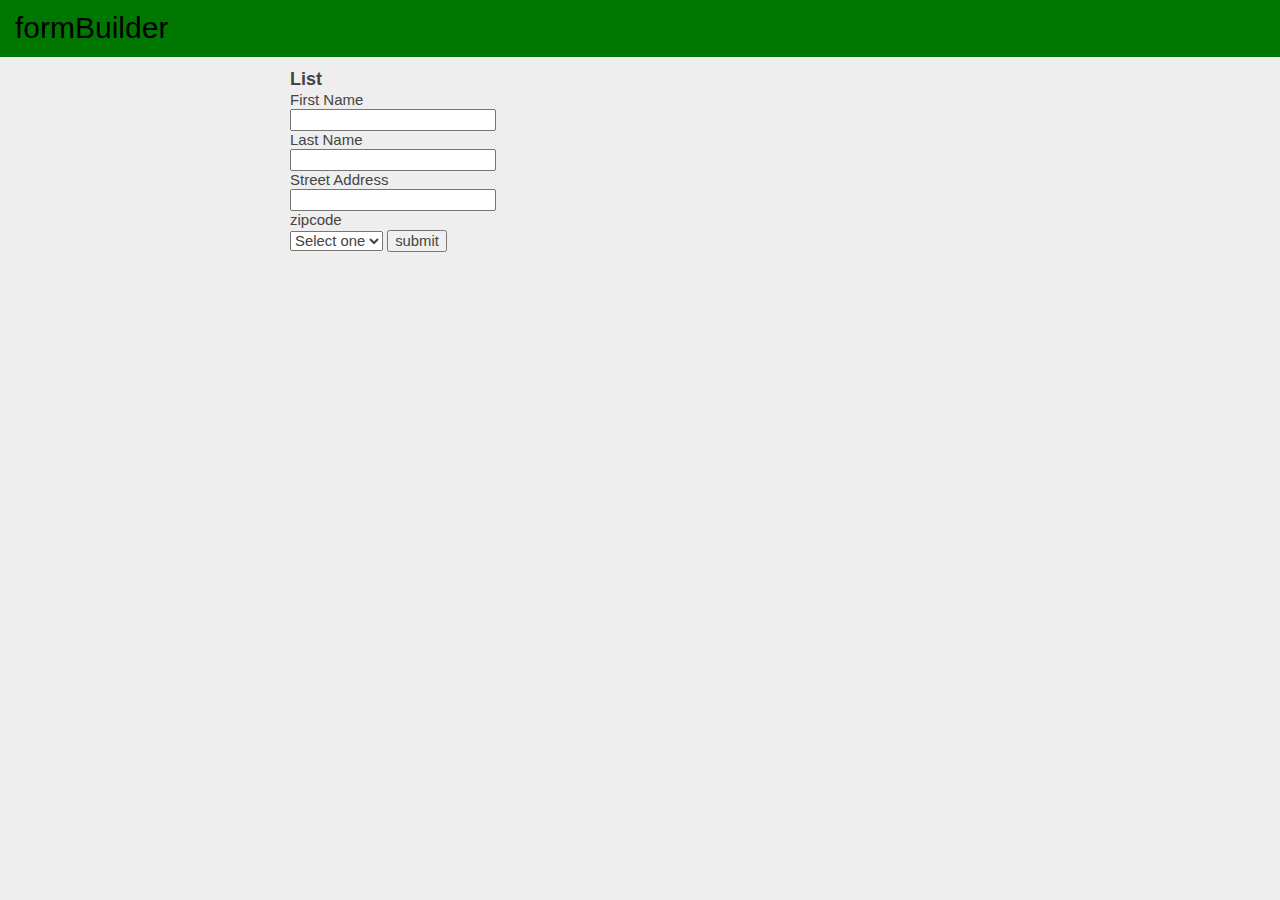
==== index.html @ 93a8fed0 "init" ====
<!doctype html> 
<html lang="en"> 
  <head> 
    <meta charset="utf-8"> 
    <title>basic template</title> 
    <link rel="stylesheet" href="www/css/base.css"> 
    <link rel="stylesheet" href="www/css/style.css"> 
    <link rel="shortcut icon" href="/www/images/favicon.ico"> 
    <script src="www/js/json2.js"></script> 
    <script src="www/js/jquery.js"></script> 
    <script src="www/js/script.js"></script>
  </head> 
  <body>  
    <div id="header">
      <h1>formBuilder</h1></div> 
    <div id="container">  
      <h2>List</h2>  
      <form>  
        <label for="firstname">First Name</label> 
        <input type="text" name="firstname">  
        <label for="lastname">Last Name</label> 
        <input type="text" name="lastname">  
        <label for="street_address">Street Address</label> 
        <input type="text" name="street_address">  
        <label for="zipcode">zipcode</label> 
        <select name="zipcode"> 
          <option value="">Select one</option>  
          <option value="one">One</option>  
          <option value="two">Two</option>  
          <option value="three">Three</option> 
        </select>  
        <input type="submit" value="submit">
      </form> 
    </div>
  </body>
</html>
---- www/css/base.css ----
html, body, div, span, object, iframe,
h1, h2, h3, h4, h5, h6, p, blockquote, pre,
abbr, address, cite, code,
del, dfn, em, img, ins, kbd, q, samp,
small, strong, sub, sup, var,
b, i, dl, dt, dd, ul,
fieldset, form, label, legend,
table, caption, tbody, tfoot, thead, tr, th, td,
time, mark, audio, video {
	list-style: none;
	margin:0;
	padding:0;
	border:0;
	outline:0;
	font-size:100%;
	vertical-align:baseline;
	background:transparent;
}                  

a { margin:0; padding:0; font-size:100%; vertical-align:baseline; background:transparent; }

/* END RESET CSS */

body { font:13px sans-serif; *font-size:small; *font:x-small; line-height:1.22; }
table { font-size:inherit; font:100%; }
select, input, textarea { font:99% sans-serif; }

/* minimal base styles */

/* #444 looks better than black: twitter.com/H_FJ/statuses/11800719859 */ 
body, select, input, textarea { color:#444; }
h1,h2,h3,h4,h5,h6 { margin: 0; font-weight: bold;}
h1 { font-size: 20px; }
h2 { font-size: 18px; }
h3 { font-size: 14px; }
h4 { font-size: 12px; }
h5 { font-size: 10px; }
h6 { font-size: 8px; }

a, a:active, a:visited { color:#607890; text-decoration: none;}
a:hover { color:#036; }

/* align checkboxes, radios, text inputs with their label
   by: Thierry Koblentz tjkdesign.com/ez-css/css/base.css  */
input[type="radio"] { vertical-align: text-bottom; }
input[type="checkbox"] { vertical-align: bottom; *vertical-align: baseline; }

/* always force a scrollbar in non-IE */
html { overflow-y: scroll; }

.hide,.tempHide { display:none; } 
.show { display:block;}
.clear { clear: both; }
---- www/css/style.css ----
body {
	background-color: #eee;
	font-family: 'Cantarell', arial, serif;
	font-size: 15px;
}

p {
	margin: 10px 0;
}


div#container {
	margin: 0px auto;
	width: 700px;
}

h1, h2, h3, h4 {
	font-family: 'Neuton', arial, serif;
}

h3.msg {
	color: #900;
	margin: 10px 0 0 0;
}

div#header {
	background-color: #fc0;
	background-color: #cf0;
	background-color: #070;
	color: #000;
	font-size: 11px;
	padding: 10px 15px;
	margin-bottom: 12px;
}

div#header h1 {
	font-size: 30px;
	font-weight: normal;
}

div#header h1 a {
	color: #4e2e28;
}

label {
	display: block;
}

a.delete {
	color:#c00;
}

div#main {
	margin 0;
	background-color: #fff;
	padding: 15px;
}


input.delete {
	float: right;
	margin-right: 0px;
}

input.delete:hover {
	background-color: #c00;
	color: #fff;
}

div.controls {
	float: right;
	margin: 6px 0;
}
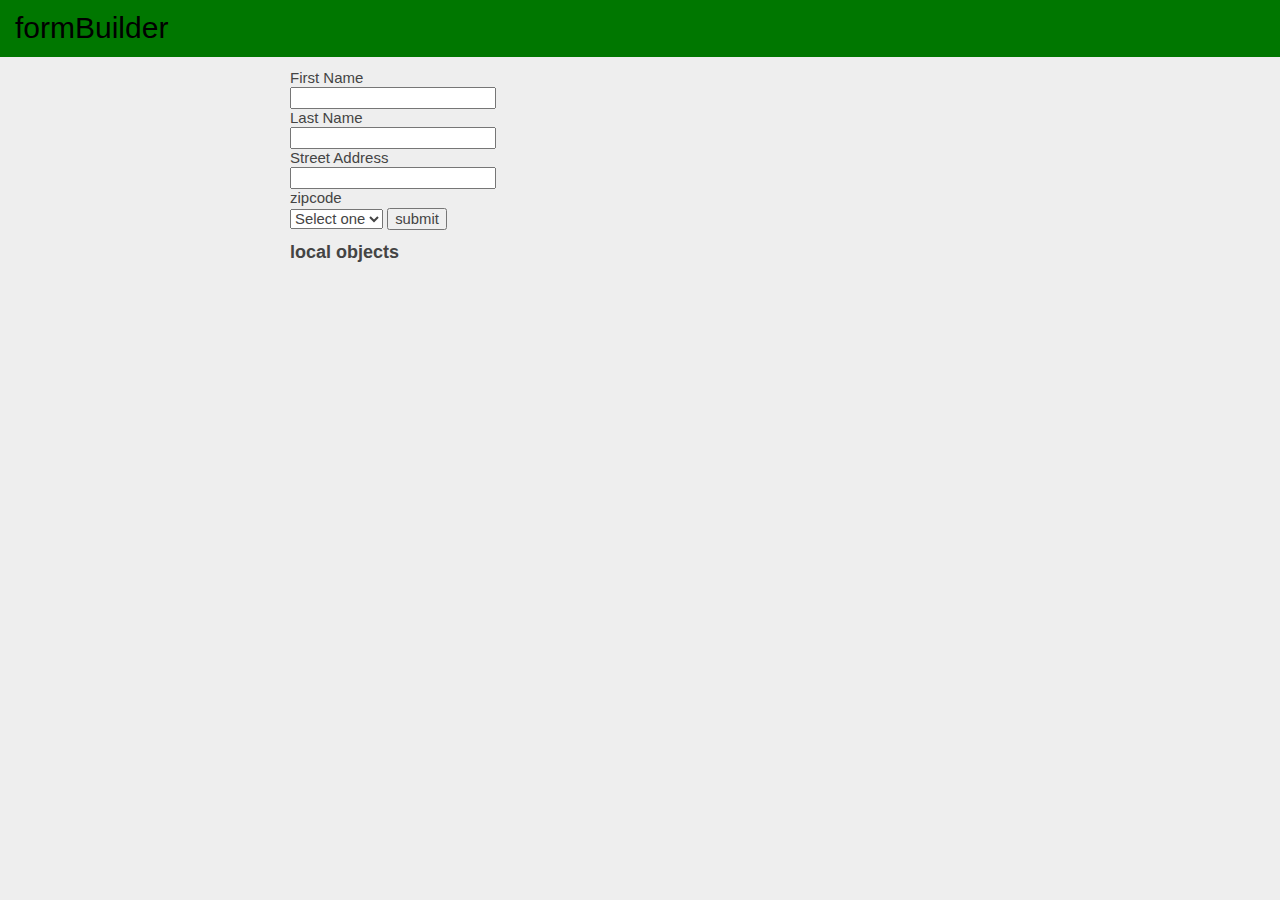
==== commit 0f9e45e8: "work" ====
--- a/index.html
+++ b/index.html
@@ -6,15 +6,19 @@
     <link rel="stylesheet" href="www/css/base.css"> 
     <link rel="stylesheet" href="www/css/style.css"> 
     <link rel="shortcut icon" href="/www/images/favicon.ico"> 
-    <script src="www/js/json2.js"></script> 
     <script src="www/js/jquery.js"></script> 
+    <script src="www/js/jquery.tmpl.js"></script> 
     <script src="www/js/script.js"></script>
   </head> 
-  <body>  
+  <body> 
+    <script id="objectTemplate" type="text/x-jquery-tmpl">      
+      <li>
+      <a href="${key}">${key}</a>
+      </li>
+    </script>   
     <div id="header">
       <h1>formBuilder</h1></div> 
     <div id="container">  
-      <h2>List</h2>  
       <form>  
         <label for="firstname">First Name</label> 
         <input type="text" name="firstname">  
@@ -30,7 +34,10 @@
           <option value="three">Three</option> 
         </select>  
         <input type="submit" value="submit">
-      </form> 
+      </form>        
+      <h2>local objects</h2>       
+      <ul id="localObjs">      
+      </ul>
     </div>
   </body>
 </html>
--- a/www/css/style.css
+++ b/www/css/style.css
@@ -16,6 +16,10 @@
 
 h1, h2, h3, h4 {
 	font-family: 'Neuton', arial, serif;
+}
+
+h2 {
+  margin: 12px 0;
 }
 
 h3.msg {
@@ -49,7 +53,6 @@
 a.delete {
 	color:#c00;
 }
-
 div#main {
 	margin 0;
 	background-color: #fff;
@@ -72,3 +75,11 @@
 	margin: 6px 0;
 }
 
+ul#localObjs {
+  margin: 20px 0;
+}
+
+ul li {
+  margin: 6px 6px;
+}
+
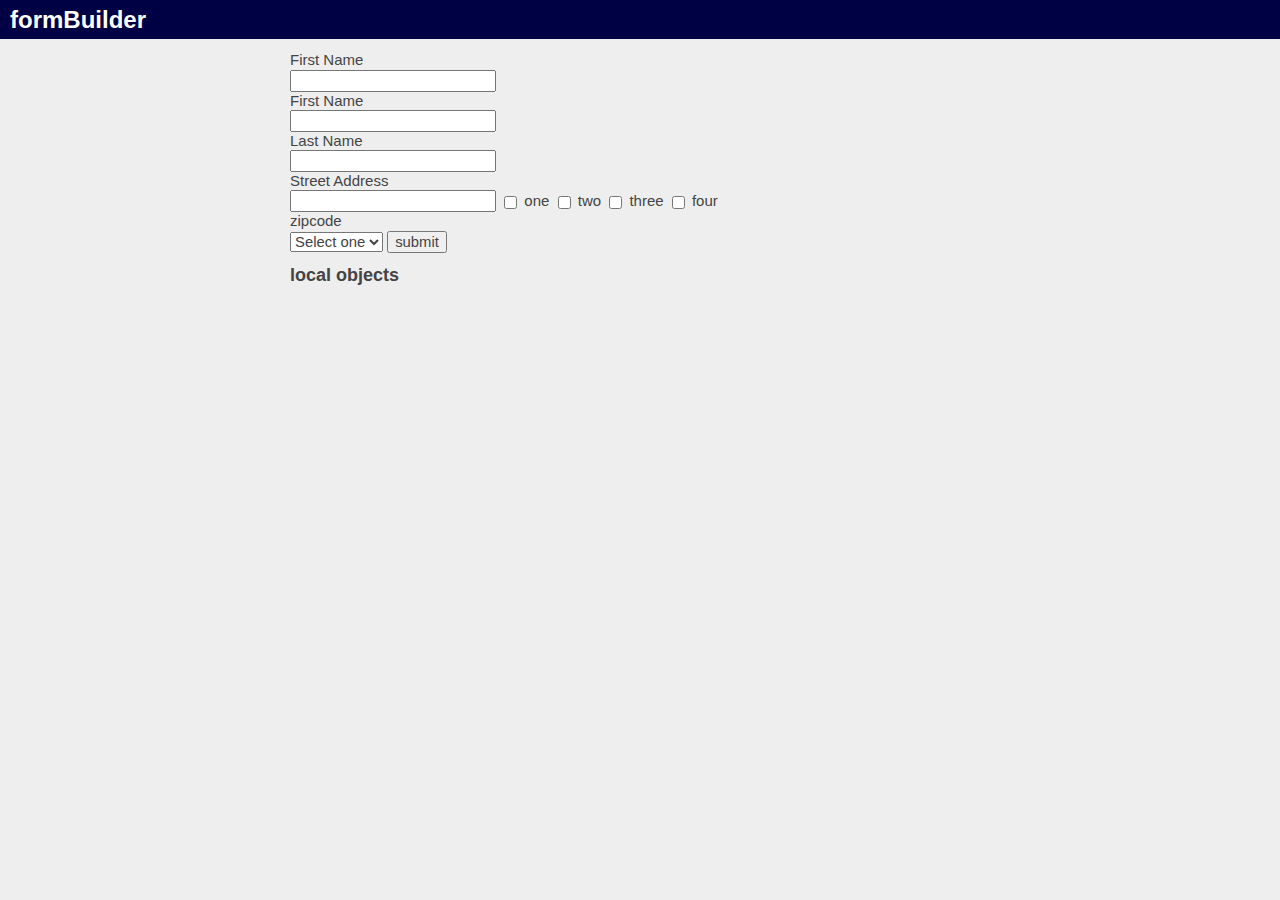
==== commit 004c7be6: "sammy!" ====
--- a/index.html
+++ b/index.html
@@ -8,6 +8,7 @@
     <link rel="shortcut icon" href="/www/images/favicon.ico"> 
     <script src="www/js/jquery.js"></script> 
     <script src="www/js/jquery.tmpl.js"></script> 
+    <script src="www/js/sammy.js"></script> 
     <script src="www/js/script.js"></script>
   </head> 
   <body> 
@@ -22,10 +23,21 @@
       <form>  
         <label for="firstname">First Name</label> 
         <input type="text" name="firstname">  
+        <label for="firstname">First Name</label> 
+        <input type="text" name="firstname">  
         <label for="lastname">Last Name</label> 
         <input type="text" name="lastname">  
         <label for="street_address">Street Address</label> 
         <input type="text" name="street_address">  
+
+
+        <input type="checkbox" name="check" value="one"> one  
+        <input type="checkbox" name="check" value="two"> two 
+        <input type="checkbox" name="check" value="three"> three 
+        <input type="checkbox" name="check" value="four"> four 
+
+
+
         <label for="zipcode">zipcode</label> 
         <select name="zipcode"> 
           <option value="">Select one</option>  
--- a/www/css/style.css
+++ b/www/css/style.css
@@ -1,6 +1,6 @@
 body {
 	background-color: #eee;
-	font-family: 'Cantarell', arial, serif;
+	font-family: 'verdana', arial, serif;
 	font-size: 15px;
 }
 
@@ -15,7 +15,7 @@
 }
 
 h1, h2, h3, h4 {
-	font-family: 'Neuton', arial, serif;
+	font-family: 'trebuchet ms', arial, serif;
 }
 
 h2 {
@@ -29,21 +29,24 @@
 
 div#header {
 	background-color: #fc0;
-	background-color: #cf0;
-	background-color: #070;
-	color: #000;
+	background-color: #004;
+	color: #fff;
 	font-size: 11px;
-	padding: 10px 15px;
+	padding: 5px 10px;
 	margin-bottom: 12px;
 }
 
 div#header h1 {
-	font-size: 30px;
-	font-weight: normal;
+	font-size: 24px;
 }
 
 div#header h1 a {
 	color: #4e2e28;
+	color: #fff;
+}
+
+div#header a {
+	color: #ccf;
 }
 
 label {
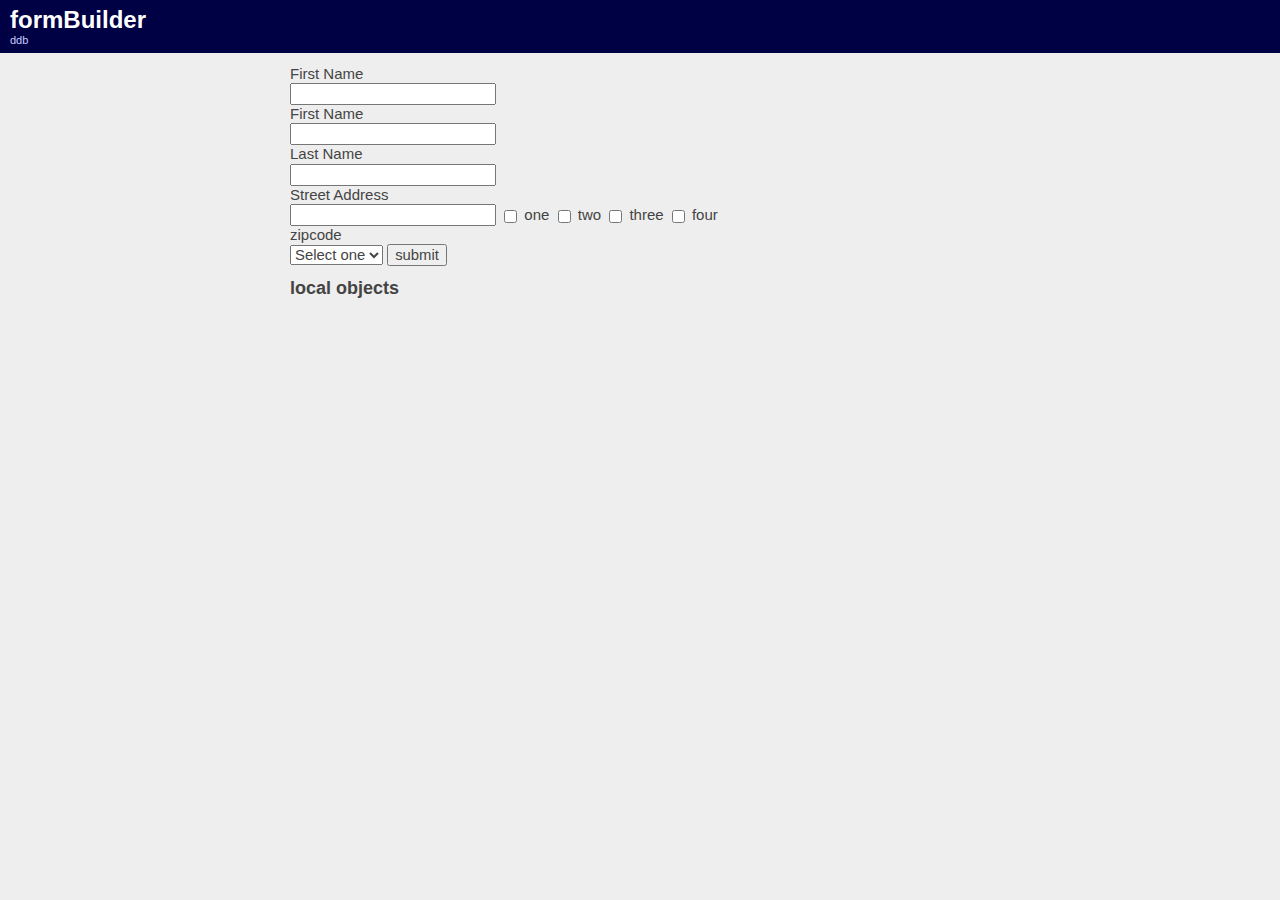
==== commit 02a990ff: "work2" ====
--- a/index.html
+++ b/index.html
@@ -18,7 +18,9 @@
       </li>
     </script>   
     <div id="header">
-      <h1>formBuilder</h1></div> 
+      <h1>formBuilder</h1>
+      <a href="ddb.html">ddb</a>
+    </div> 
     <div id="container">  
       <form>  
         <label for="firstname">First Name</label> 
